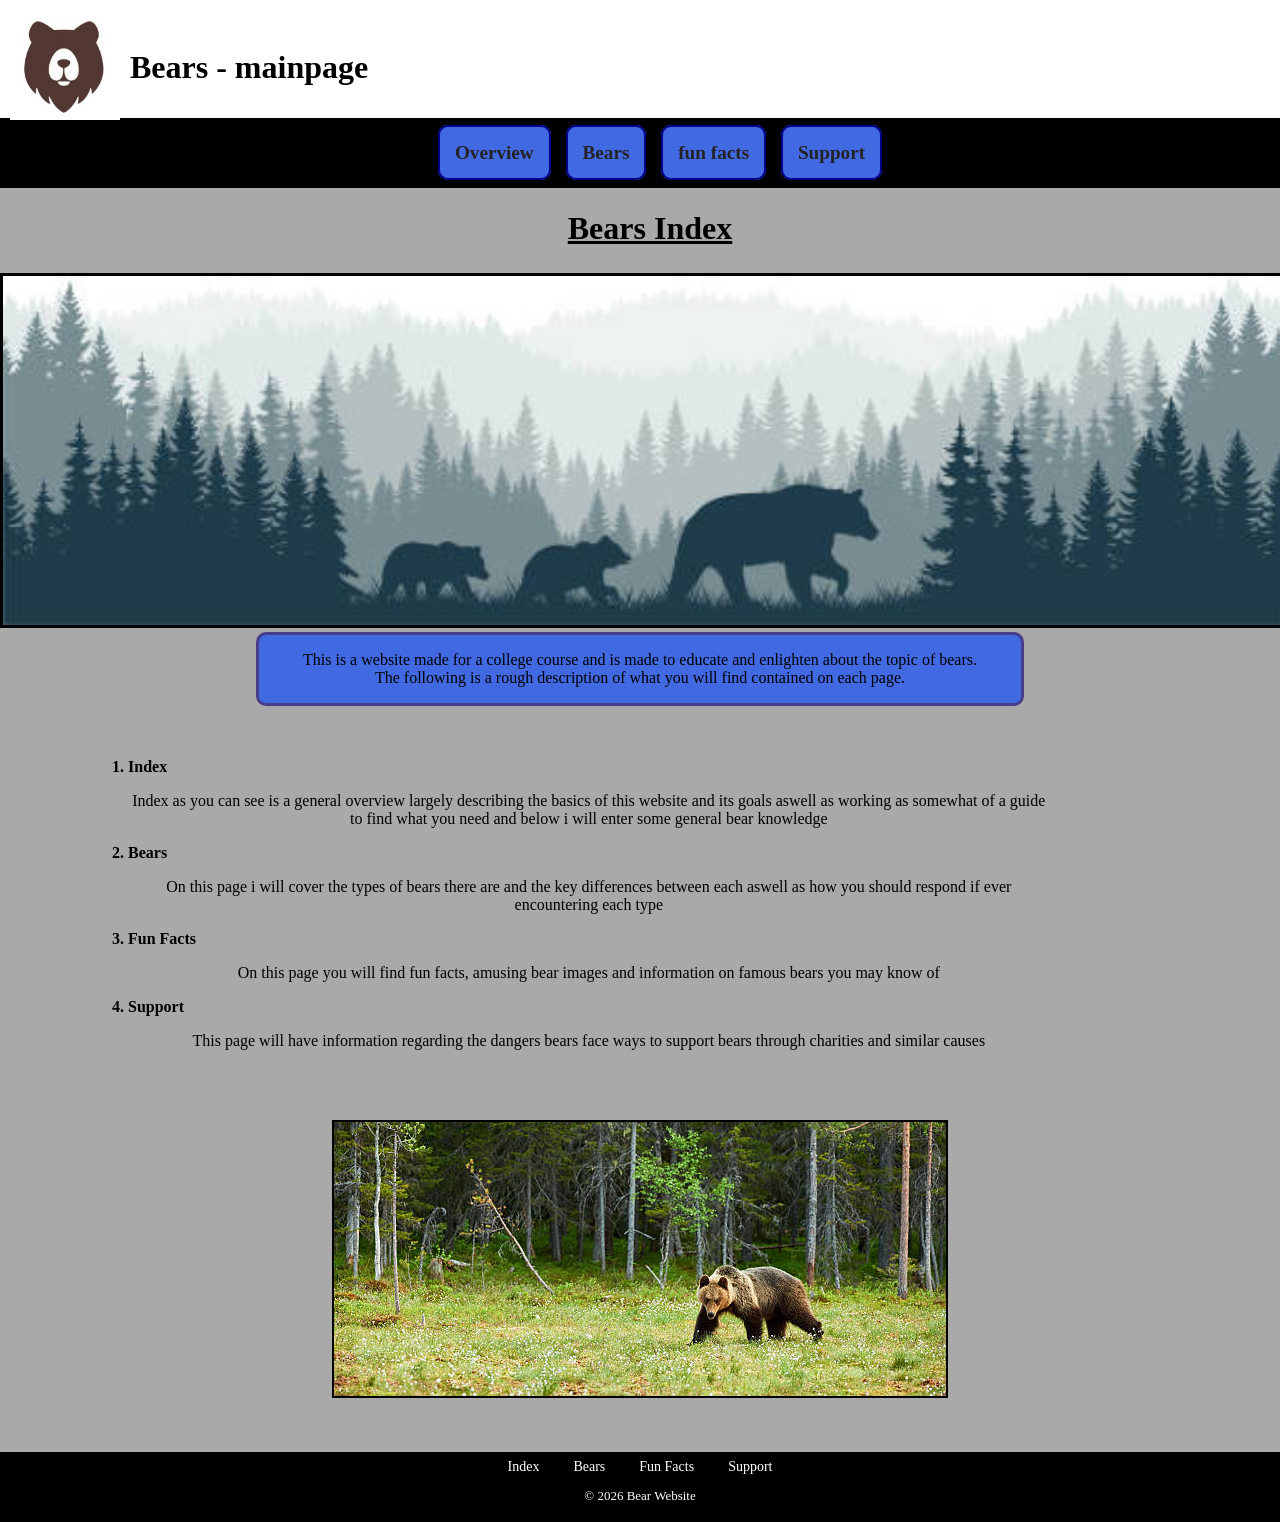
==== BearWebsite/index.html @ 06155594 "Add files via upload" ====
<!DOCTYPE html> 

<html>

<head>

<meta charset="UTF-8">
<meta name="viewport" content="width=device-width, initial-scale=1.0">
<meta name="description" content="the main page of an informational site about bears and all things bear related">
<meta name="keywords" content="Bear facts,bears,bear,educational,informative">
<link rel="stylesheet" href="css-style/style.css">
<link rel="icon" type="images/bearlogo.jpg" href="images/bearlogo.jpg">

<style>
.h3
{
    text-decoration-color: white;
}
article
{
background-color: royalblue;
max-width: 60%;
text-align: center;
box-sizing: border-box;
border: 3px solid darkslateblue;
margin: 0 auto;
display: flex;
justify-content: center;
border-radius: 10px;
}
ol p
{
    display: flex;
    justify-content: center;
    max-width: 80%;
    text-align: center;
    text-decoration: none;
}

ol 
{
   padding-left: 10%; 
}





</style>
    <TITLE>Bearsite Index</TITLE>

</head>


<body>
<header>

 <img style ="float:left;margin-right:10px;" src ="images/bearlogo.jpg" alt ="logo" width="110" height="110"><br>

    <H1>Bears - mainpage</H1>

</header>
<nav>

<UL>
    <li><a href ="index.html"><b>Overview</b></a></li>
    <li><a href ="page2.html"><b>Bears</b></a></li>
    <li><a href ="page3.html"><b>fun facts</b></a></li>
    <li><a href ="page4.html"><b>Support</b></a></li>
</UL>

</nav>


<main>
<h1 style="padding-left: 20px;padding-bottom: 5px;text-align: center;text-decoration: underline;">Bears Index</h1>

<img style="border: 3px solid black;" src="images/bear long photo.jpg" alt="longphoto" width="100%">

<article id="artickle" style="flex: content;">
    
    <p style="padding-left: 20px;text-align: center;padding-right: 20px;">This is a website made for a college course and is made to educate and enlighten about the topic of bears.<br>
    The following is a rough description of what you will find contained on each page.</p><br>

</article>
 
    <br>
    <br>

    <box>
    <ol>
    <b><li>Index</li></b>
        <p>Index as you can see is a general overview largely describing the basics of this website and its goals aswell as working as somewhat of a guide to find what you need and below i will enter some general bear knowledge </p>
    <b><li>Bears</li></b>
        <p>On this page i will cover the types of bears there are and the key differences between each aswell as how you should respond if ever encountering each type</p>
   <b><li>Fun Facts</li></b>
        <p>On this page you will find fun facts, amusing bear images and information on famous bears you may know of</p>
   <b><li>Support</li></b>
        <p>This page will have information regarding the dangers bears face ways to support bears through charities and similar causes </p>
    </ol>
    </box>

    <br>
    <br>
    <br>

    <img  style="margin: 0 auto;display: block;border: solid 2px black;" src="images/bearnature.jpg">

 <br>
    <br>
    <br>


</main>
<footer>

<nav class="footer-nav">
    
<a href="index.html">Index</a>
<a href="page2.html">Bears</a>
<a href="page3.html">Fun Facts</a>
<a href="page4.html">Support</a>
<br>
<p style="color: white;text-align: center;font-size: small;">© 2026 Bear Website</p>
</nav>

</footer>
    
    
</body>

</html>
---- BearWebsite/css-style/style.css ----
nav 
{ 
    background-color: black;

padding: 5px;
}
nav ul 
{
    text-align:center ;
    font-size:1.2em;
    
}
nav ul li 
{
list-style-type: none;
background-color: royalblue;
display: inline;
padding: 15px;
margin: 5px;
border: 2px solid darkblue;
border-radius: 10px ;

}
nav ul li:hover
{
background-color: darkslateblue;

}




nav ul li a
{
color: rgb(36, 34, 34);
text-decoration: none;
}
nav ul li a:hover
{
text-decoration: underline;
}
header 
{
    background-color: rgb(255, 255, 255);
    padding: 10px;
    
}
footer
{
background-color: black;

bottom: 0px;
height: 55px;
width: 100%;
text-align: center;
}
.footer-nav 
{
    margin-bottom: 10px;
}

.footer-nav a 
{
    color: white;
    text-decoration: none;
    margin: 0 15px;
    font-size: 14px;
}

.footer-nav a:hover
{
    text-decoration: underline;
}
.footer-nav p 
{
    text-decoration-color: white;
    text-align: left;
}
body
{
    font-family: verdana;
    margin: 0;
    background-color: darkgrey;
}
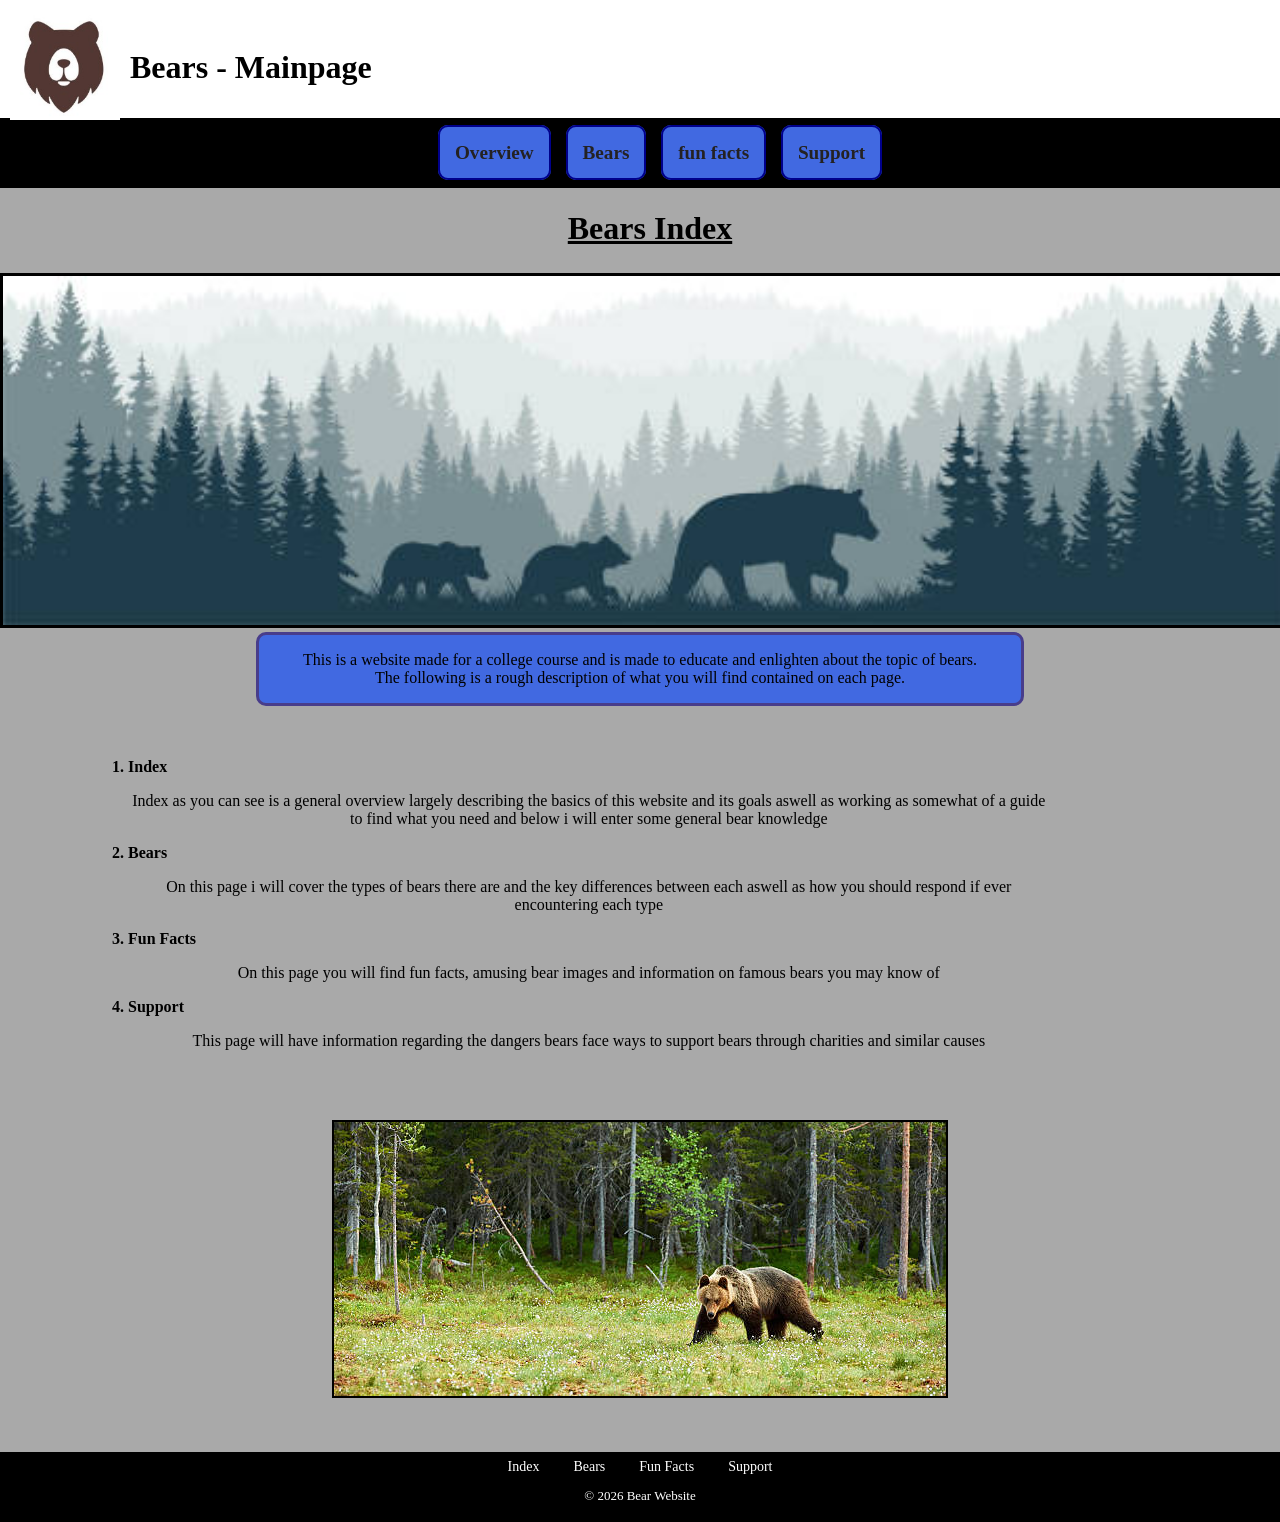
==== commit 9900bf8b: "Add files via upload" ====
--- a/BearWebsite/index.html
+++ b/BearWebsite/index.html
@@ -57,7 +57,7 @@
 
  <img style ="float:left;margin-right:10px;" src ="images/bearlogo.jpg" alt ="logo" width="110" height="110"><br>
 
-    <H1>Bears - mainpage</H1>
+    <H1>Bears - Mainpage</H1>
 
 </header>
 <nav>
@@ -77,7 +77,7 @@
 
 <img style="border: 3px solid black;" src="images/bear long photo.jpg" alt="longphoto" width="100%">
 
-<article id="artickle" style="flex: content;">
+<article style="flex: content;">
     
     <p style="padding-left: 20px;text-align: center;padding-right: 20px;">This is a website made for a college course and is made to educate and enlighten about the topic of bears.<br>
     The following is a rough description of what you will find contained on each page.</p><br>
--- a/BearWebsite/css-style/style.css
+++ b/BearWebsite/css-style/style.css
@@ -82,3 +82,4 @@
     margin: 0;
     background-color: darkgrey;
 }
+
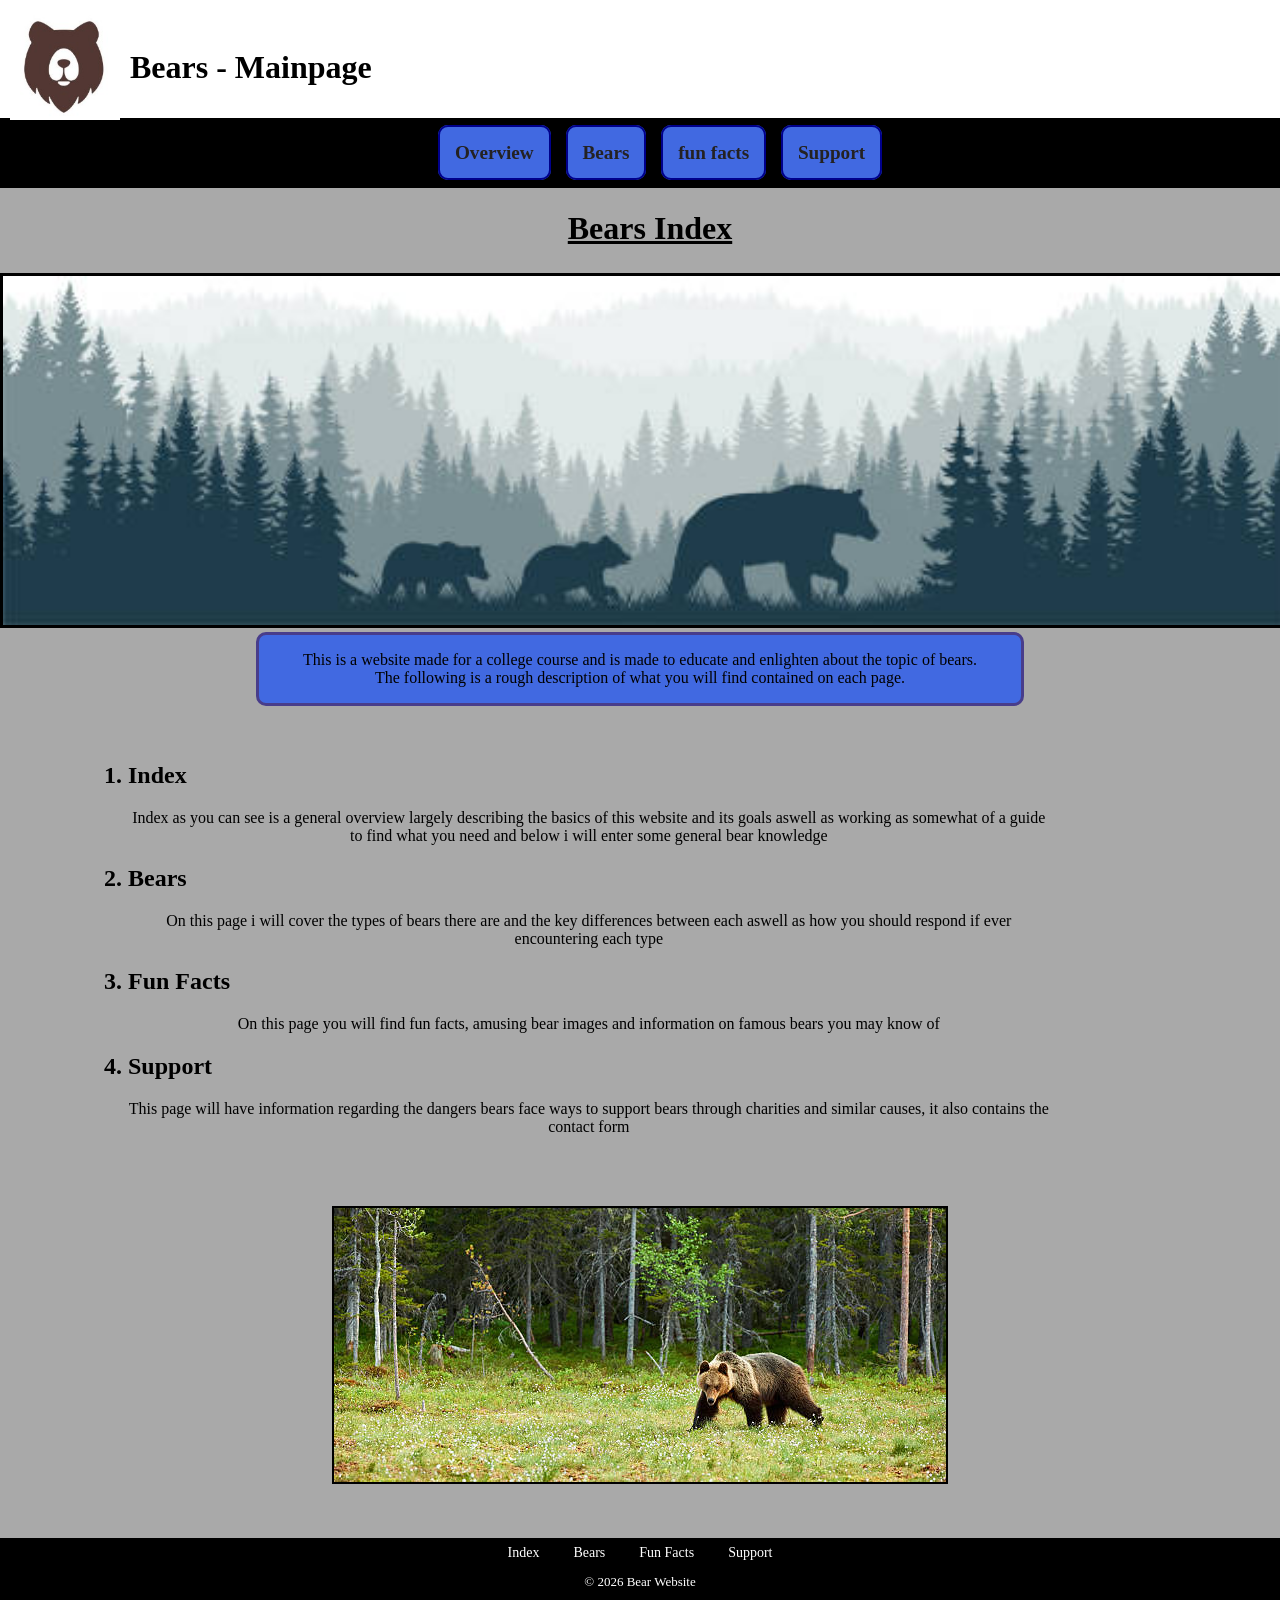
==== commit 35b0366a: "Add files via upload" ====
--- a/BearWebsite/index.html
+++ b/BearWebsite/index.html
@@ -87,18 +87,18 @@
     <br>
     <br>
 
-    <box>
+    
     <ol>
-    <b><li>Index</li></b>
+    <h2><b><li>Index</li></b></h2>
         <p>Index as you can see is a general overview largely describing the basics of this website and its goals aswell as working as somewhat of a guide to find what you need and below i will enter some general bear knowledge </p>
-    <b><li>Bears</li></b>
+    <h2><b><li>Bears</li></b></h2>
         <p>On this page i will cover the types of bears there are and the key differences between each aswell as how you should respond if ever encountering each type</p>
-   <b><li>Fun Facts</li></b>
+   <h2><b><li>Fun Facts</li></b></h2>
         <p>On this page you will find fun facts, amusing bear images and information on famous bears you may know of</p>
-   <b><li>Support</li></b>
-        <p>This page will have information regarding the dangers bears face ways to support bears through charities and similar causes </p>
+   <h2><b><li>Support</li></b></h2>
+        <p>This page will have information regarding the dangers bears face ways to support bears through charities and similar causes, it also contains the contact form </p>
     </ol>
-    </box>
+    
 
     <br>
     <br>
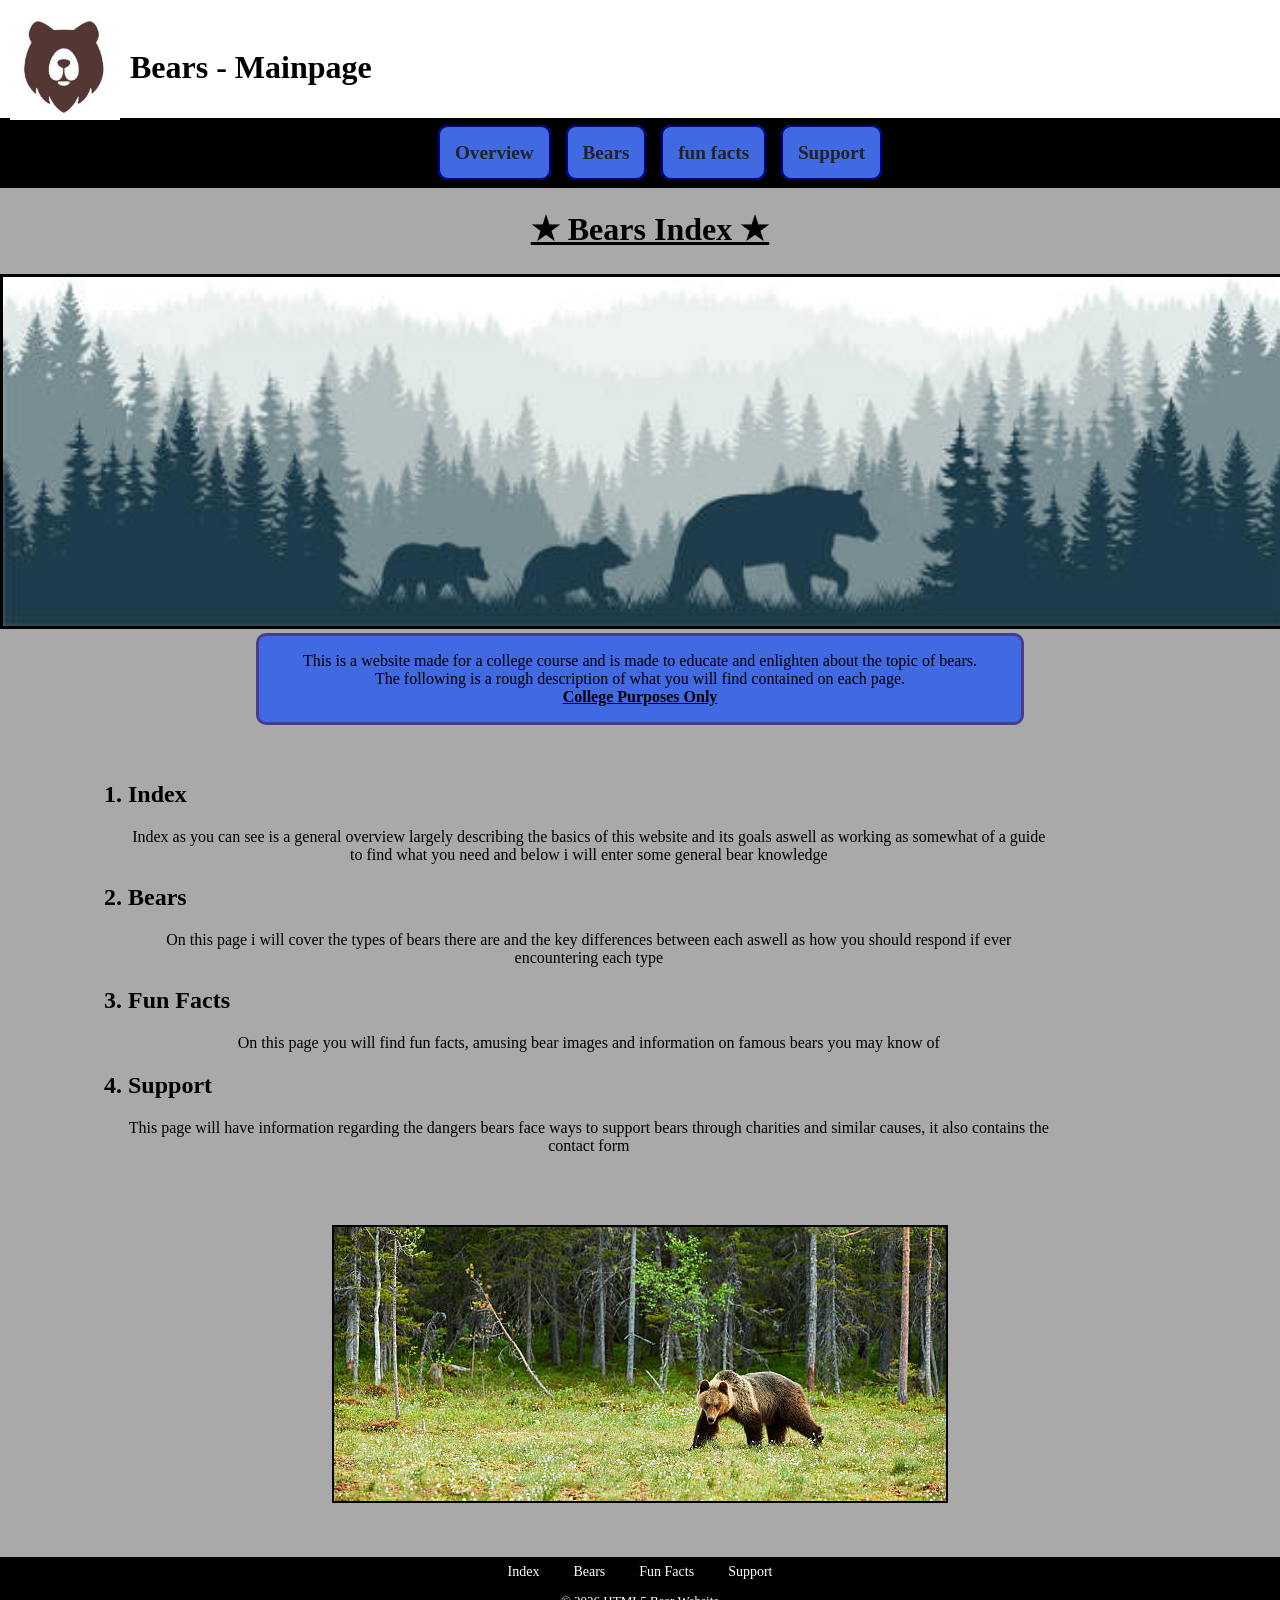
==== commit 9525aacc: "Add files via upload" ====
--- a/BearWebsite/index.html
+++ b/BearWebsite/index.html
@@ -41,6 +41,10 @@
 {
    padding-left: 10%; 
 }
+strong
+{
+    text-decoration: underline;
+}
 
 
 
@@ -73,14 +77,14 @@
 
 
 <main>
-<h1 style="padding-left: 20px;padding-bottom: 5px;text-align: center;text-decoration: underline;">Bears Index</h1>
+<h1 style="padding-left: 20px;padding-bottom: 5px;text-align: center;text-decoration: underline;">&#9733; Bears Index &#9733;</h1>
 
 <img style="border: 3px solid black;" src="images/bear long photo.jpg" alt="longphoto" width="100%">
 
 <article style="flex: content;">
     
     <p style="padding-left: 20px;text-align: center;padding-right: 20px;">This is a website made for a college course and is made to educate and enlighten about the topic of bears.<br>
-    The following is a rough description of what you will find contained on each page.</p><br>
+    The following is a rough description of what you will find contained on each page.<br><strong>College Purposes Only</strong></p><br>
 
 </article>
  
@@ -121,7 +125,7 @@
 <a href="page3.html">Fun Facts</a>
 <a href="page4.html">Support</a>
 <br>
-<p style="color: white;text-align: center;font-size: small;">© 2026 Bear Website</p>
+<p style="color: white;text-align: center;font-size: small;">© 2026 HTML5 Bear Website</p>
 </nav>
 
 </footer>
